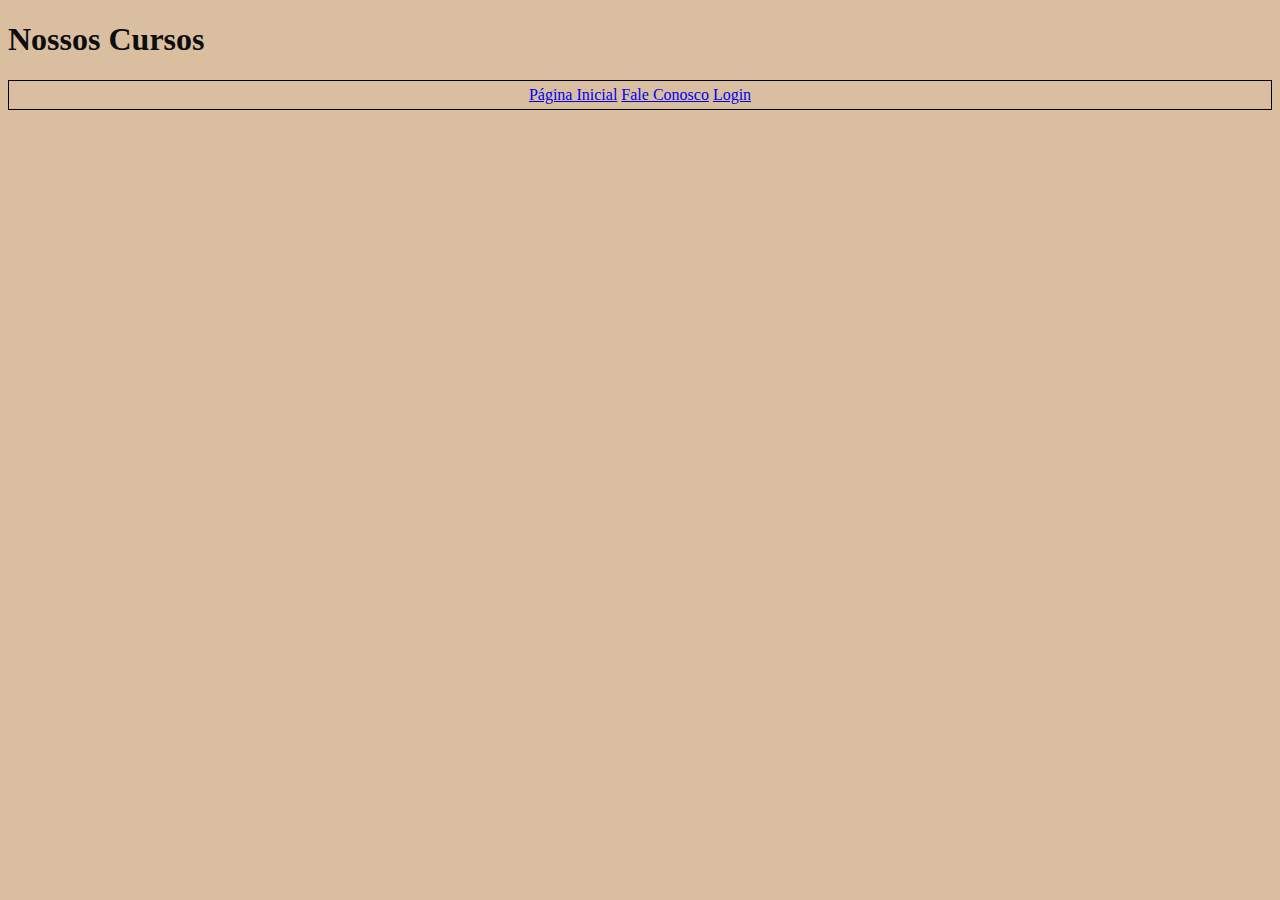
==== nossoscursos.html @ 66527397 "primeiros passos" ====
<!DOCTYPE html>
<html lang="pt-br">
<head>
    <meta charset="UTF-8">
    <meta http-equiv="X-UA-Compatible" content="IE=edge">
    <meta name="viewport" content="width=device-width, initial-scale=1.0">
    <title>Nossos Cursos - Marte</title>
    <link rel="stylesheet" href="estilos/compartilhado.css">
    <link rel="stylesheet" href="estilos/nossoscursos.css">
</head>
<body>
    <h1>Nossos Cursos</h1>
    <nav class="nav-container">
        <a href="#">Página Inicial</a>
        <a href="#">Fale Conosco</a>
        <a href="#">Login</a>
    </nav>
</body>
</html>
---- estilos/compartilhado.css ----
body {
    background-color: #D9BFA0;
}

h1 {
    color: #0D0D0D;
}
---- estilos/nossoscursos.css ----
.nav-container {
    border: 1px solid black;
    padding: 5px;
    box-sizing: border-box;
    text-align: center;
}
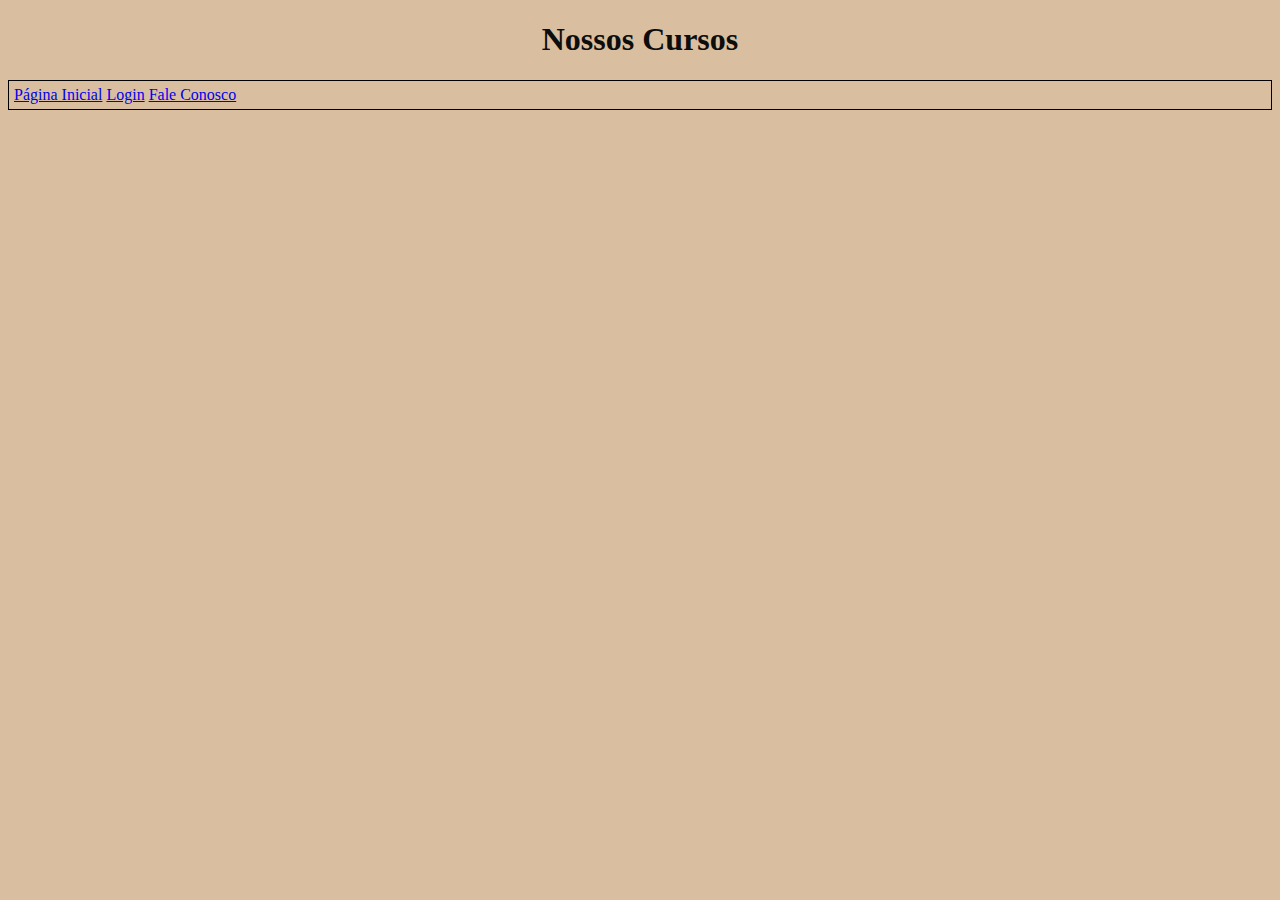
==== commit 8ffea4fc: "linkando fale conosco" ====
--- a/nossoscursos.html
+++ b/nossoscursos.html
@@ -12,8 +12,8 @@
     <h1>Nossos Cursos</h1>
     <nav class="nav-container">
         <a href="#">Página Inicial</a>
-        <a href="#">Fale Conosco</a>
         <a href="#">Login</a>
+        <a href="FALE CONOSCO/faleConosco.html"target="blank">Fale Conosco</a>
     </nav>
 </body>
 </html>--- a/estilos/nossoscursos.css
+++ b/estilos/nossoscursos.css
@@ -1,6 +1,8 @@
+h1 {
+    text-align: center;
+}
 .nav-container {
     border: 1px solid black;
     padding: 5px;
     box-sizing: border-box;
-    text-align: center;
 }